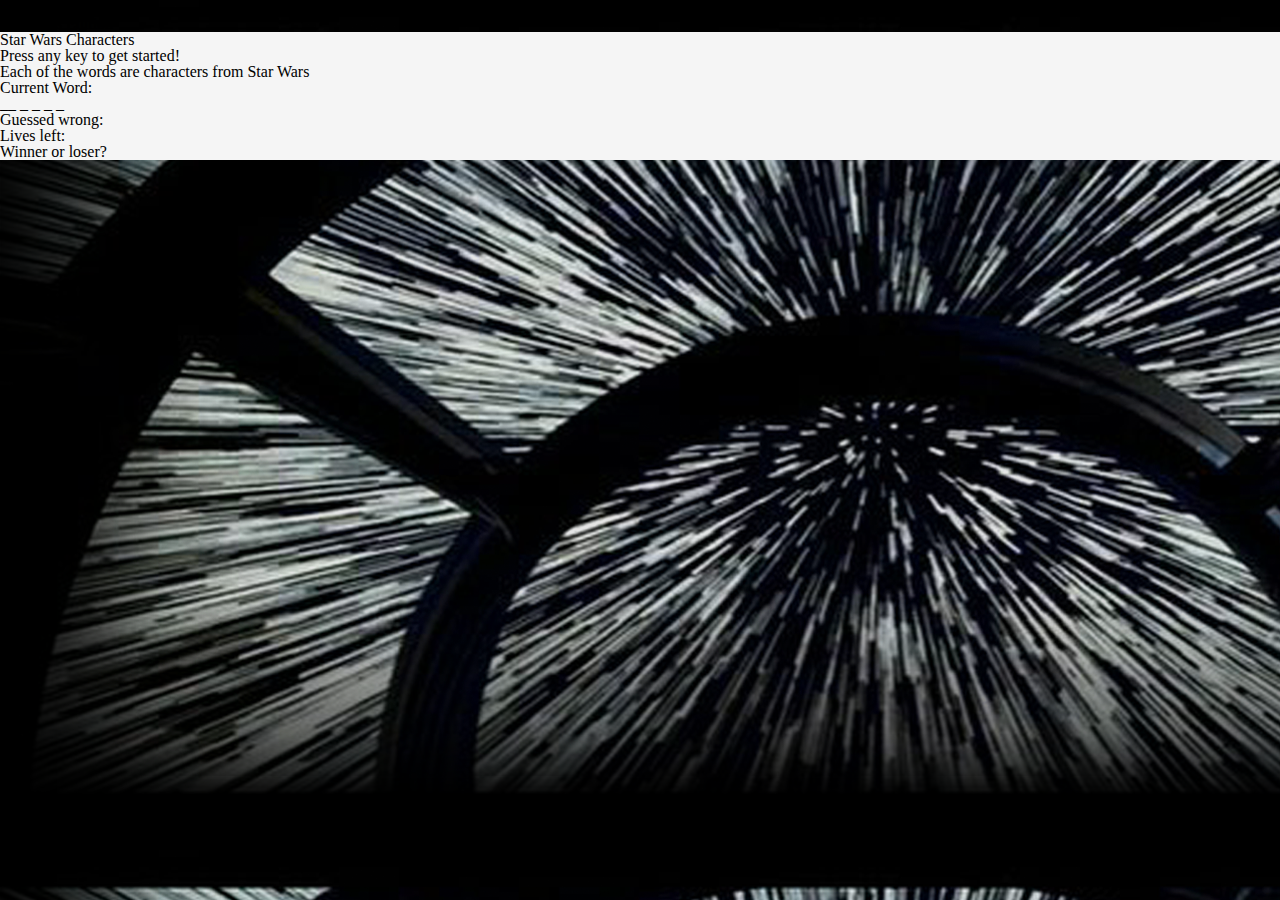
==== index.html @ 184e9417 "work on guessing, wrong, and lives" ====
<!DOCTYPE html>
<html lang="en">
<head>
    <meta charset="UTF-8">
    <meta name="viewport" content="width=device-width, initial-scale=1.0">
    <meta http-equiv="X-UA-Compatible" content="ie=edge">
    <title>Word Guess Game</title>
    <!-- <script src="https://cdnjs.cloudflare.com/ajax/libs/jquery/3.2.1/jquery.min.js"></script> -->
    <link rel="stylesheet" href="assets/css/reset.css">
    <link rel="stylesheet" href="https://stackpath.bootstrapcdn.com/bootstrap/4.1.1/css/bootstrap.min.css" integrity="sha384-WskhaSGFgHYWDcbwN70/dfYBj47jz9qbsMId/iRN3ewGhXQFZCSftd1LZCfmhktB" crossorigin="anonymous">
    <link rel="stylesheet" href="assets/css/style.css">
</head>
<body class="container">
    <div class="jumbotron row">
        <header >
            <h1>Word Guess Game</h1>
            <h2>Star Wars Edition</h2>
        </header>
    </div>
    <!-- Content for the game -->
    <div class="smokey">
        <div>
            <h2>Star Wars Characters</h2>

            <h2>Press any key to get started!</h2>
            <p>Each of the words are characters from Star Wars</p>
        </div>
        
        <div>
            <!-- div for the guessing portion -->
            <div>
                <p>Current Word: <div id="userGuess"></div>
                    <div id="guess"></div>
                 </p>
            </div>
            
            <!-- div for the wrong choices -->
            <div>
                <p>Guessed wrong: <div id="wrong"></div></p>
            </div>
            
            <!-- div for the chances left -->
            <div >
                <p>Lives left: <div id="showlives"></div> </p>
            </div>
            
        </div>

        <!-- div for the winning or losing -->
        <div id="result">
            <h2>Winner or loser?</h2>
        </div>
        
    </div>


<script type="text/javascript" src="assets/javascript/game.js"></script>
</body>
</html>
---- assets/css/style.css ----
body {
    background: url(../images/falconview.png);
    
}

.smokey {
    background:whitesmoke;
}
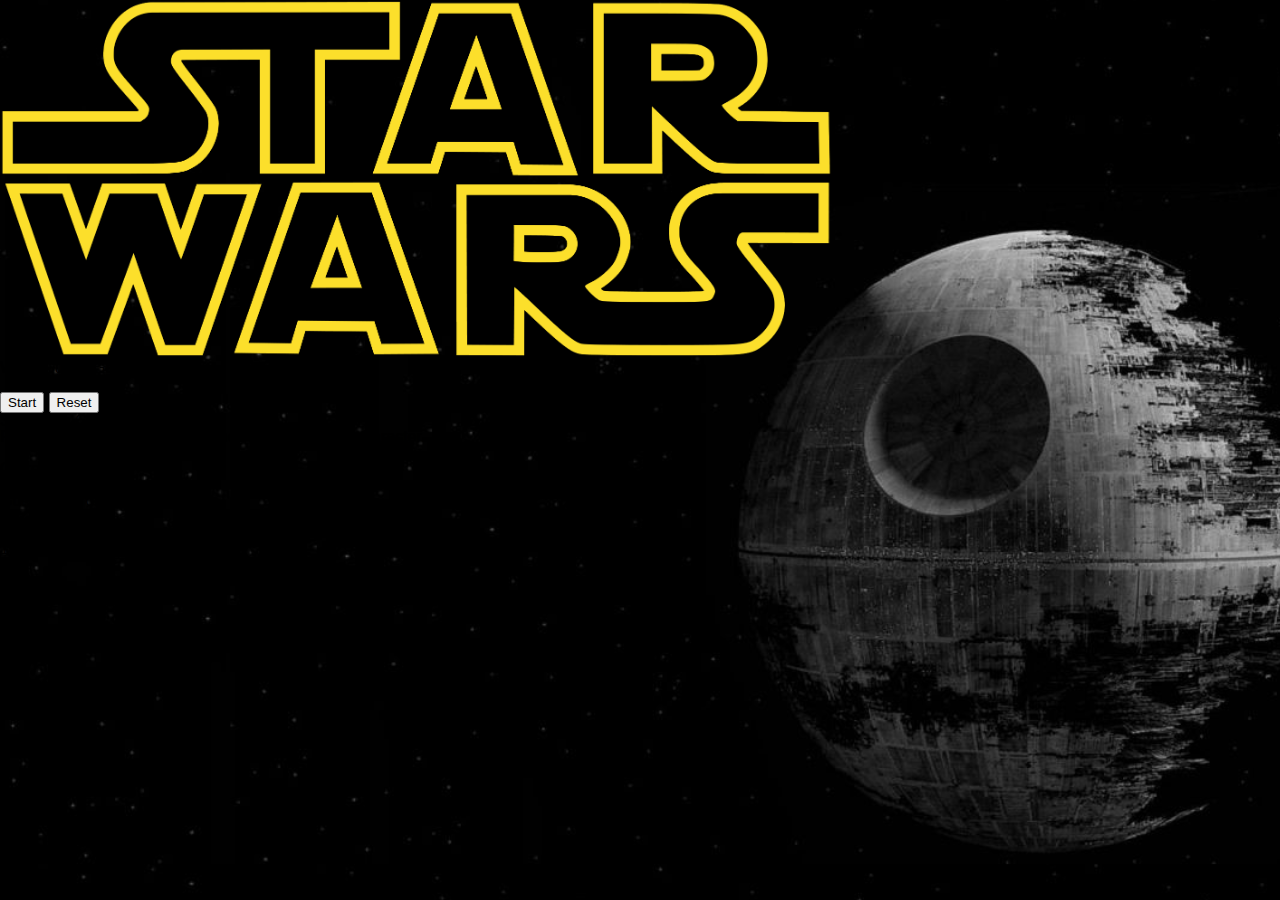
==== commit bdc352b2: "images, indexv2, gamev2" ====
--- a/index.html
+++ b/index.html
@@ -5,55 +5,70 @@
     <meta name="viewport" content="width=device-width, initial-scale=1.0">
     <meta http-equiv="X-UA-Compatible" content="ie=edge">
     <title>Word Guess Game</title>
-    <!-- <script src="https://cdnjs.cloudflare.com/ajax/libs/jquery/3.2.1/jquery.min.js"></script> -->
     <link rel="stylesheet" href="assets/css/reset.css">
     <link rel="stylesheet" href="https://stackpath.bootstrapcdn.com/bootstrap/4.1.1/css/bootstrap.min.css" integrity="sha384-WskhaSGFgHYWDcbwN70/dfYBj47jz9qbsMId/iRN3ewGhXQFZCSftd1LZCfmhktB" crossorigin="anonymous">
     <link rel="stylesheet" href="assets/css/style.css">
 </head>
 <body class="container">
-    <div class="jumbotron row">
-        <header >
-            <h1>Word Guess Game</h1>
-            <h2>Star Wars Edition</h2>
-        </header>
+    <div class="jumbotron">
+        <header class="row" >
+            <img src="assets/images/Star_Wars_logo.png" class="fluid col-lg-6">
+            <h1 class="col-lg-6 text-center">Word Guess Game</h1>
+         </header>    
+    <br> 
+        <div class="row">
+            <button type="button" class="btn btn-warning btn-lg btn-block col-lg-12" id="start-button">Start</button>
+            <button type="button" class= "btn btn-warning btn-lg btn-block col-lg-12" id="reset-button">Reset</button>
+        </div>
+            
+           
+       
+            
     </div>
     <!-- Content for the game -->
-    <div class="smokey">
-        <div>
-            <h2>Star Wars Characters</h2>
-
-            <h2>Press any key to get started!</h2>
-            <p>Each of the words are characters from Star Wars</p>
+    <div class="panel">
+        <div class="card">
+            <div class= "card-body">
+                <h2>Star Wars Characters</h2>
+                <h3>Press any key to guess the names of a Star Wars character.</h3>
+            </div>
         </div>
-        
+    <br>    
         <div>
             <!-- div for the guessing portion -->
-            <div>
-                <p>Current Word: <div id="userGuess"></div>
-                    <div id="guess"></div>
-                 </p>
+            <div class="card">
+                <div class="card-body">
+                    <p>Current Word: <div id="underScores"></div></p>
+                </div> 
             </div>
-            
+    <br>        
             <!-- div for the wrong choices -->
-            <div>
-                <p>Guessed wrong: <div id="wrong"></div></p>
+            <div class="card">
+                <div class="card-body">
+                    <p>Guessed wrong: <div id="wrong-guesses"></div></p>
+                </div>
             </div>
-            
+    <br>        
             <!-- div for the chances left -->
-            <div >
-                <p>Lives left: <div id="showlives"></div> </p>
+            <div class = "card">
+                <div class="card-body">
+                    <p>Lives left: <div id="livesCounter"></div> </p>
+                </div>
             </div>
             
         </div>
-
+    <br>
         <!-- div for the winning or losing -->
-        <div id="result">
-            <h2>Winner or loser?</h2>
+        <div class="card">
+            <div class="card-body">
+                <p>Wins: <div id="win-counter"></div> </p>
+                <p>Losses: <div id="loss-counter"> </div></p>
+            </div>   
         </div>
         
     </div>
 
 
-<script type="text/javascript" src="assets/javascript/game.js"></script>
+<script type="text/javascript" src="assets/javascript/gameV2.js"></script>
 </body>
 </html>--- a/assets/css/style.css
+++ b/assets/css/style.css
@@ -1,9 +1,12 @@
 body {
-    background: url(../images/falconview.png);
+    background: url(../images/star-wars-wallpaper-desktop-movies-entertainment-death.jpg);
+    background-size: 120%;
+    font-family: 'Franklin Gothic Medium', 'Arial Narrow', Arial, sans-serif;
+
     
 }
 
-.smokey {
-    background:whitesmoke;
+img{
+    width:65%;
+    height:65%;
 }
-
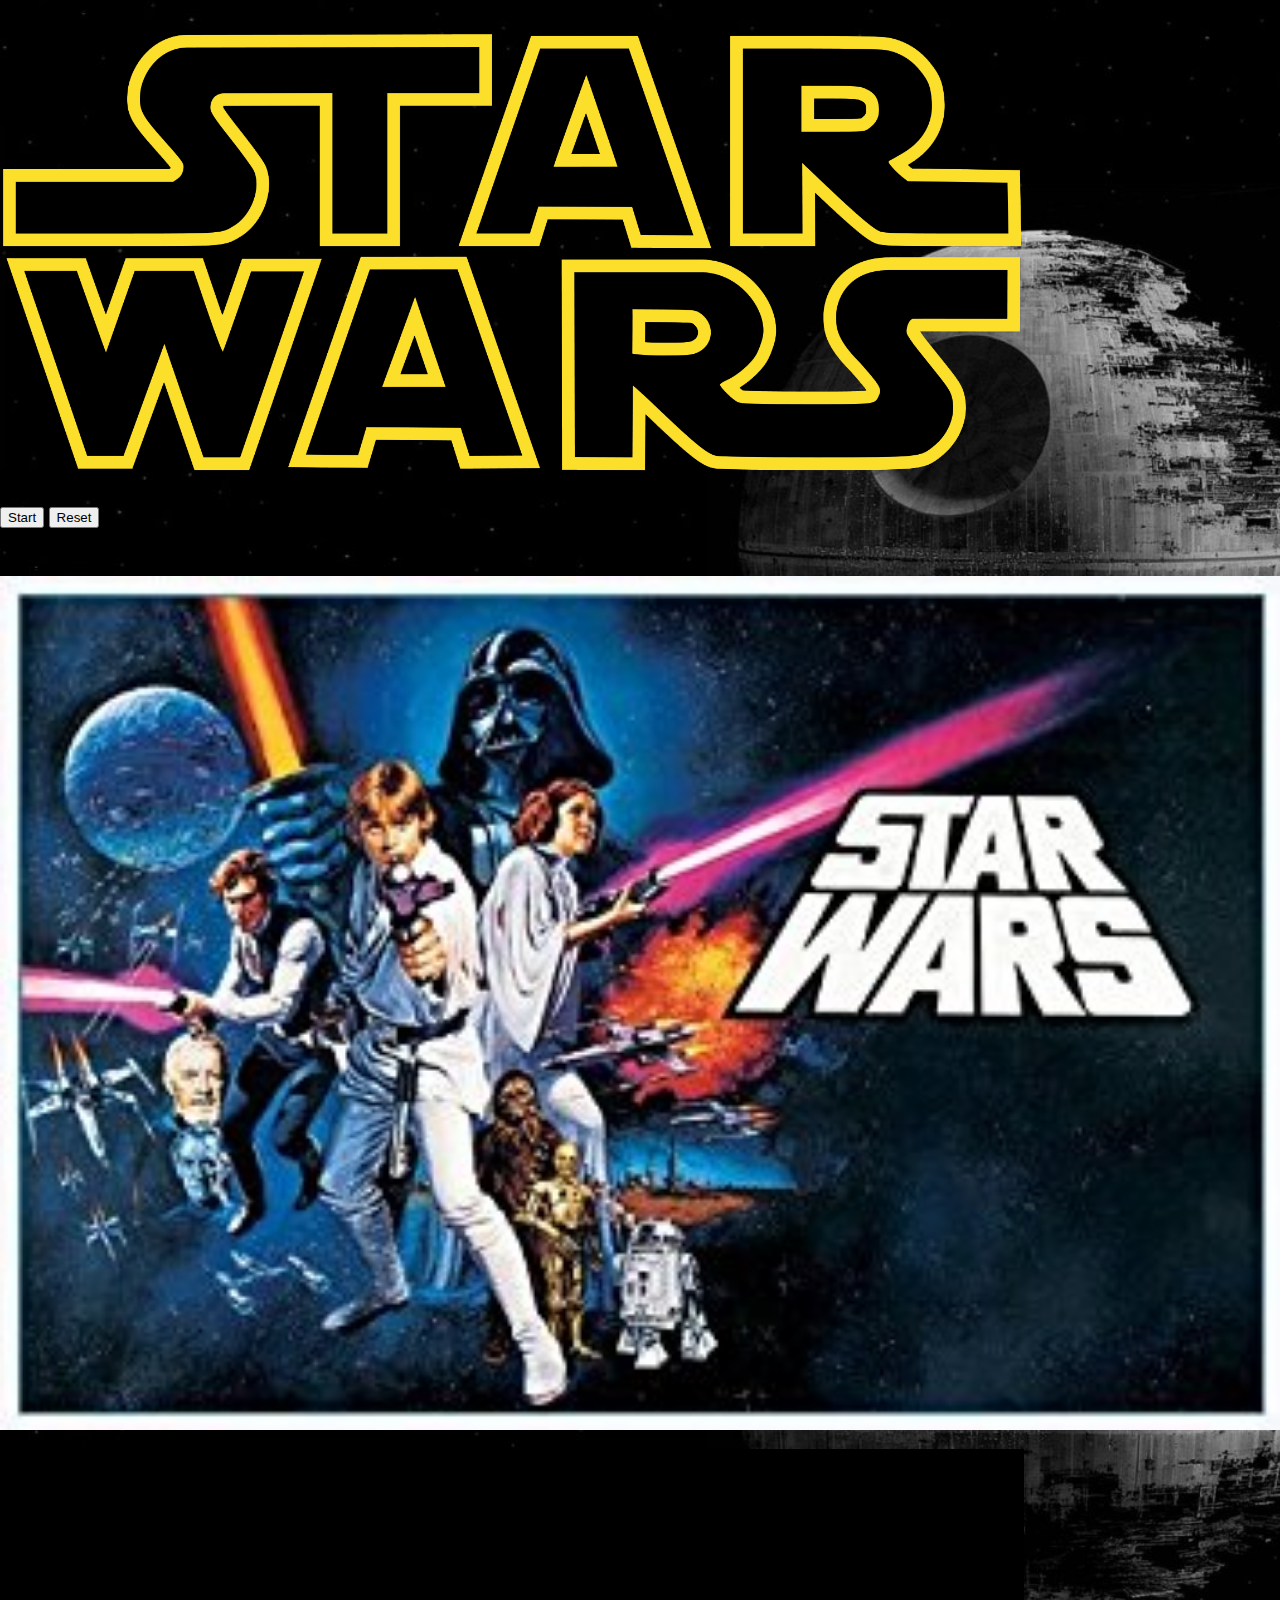
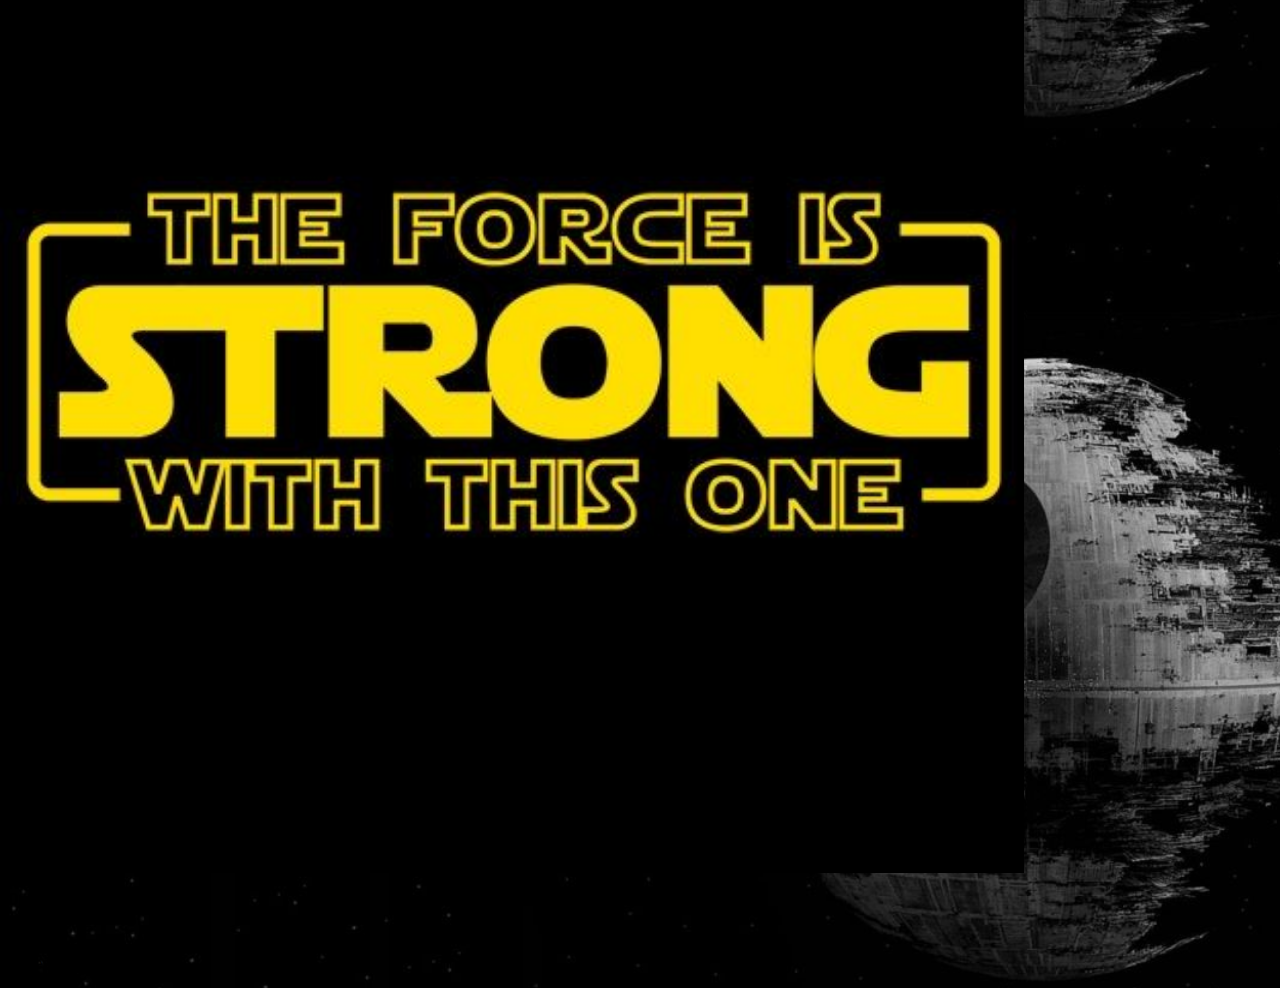
==== commit e4ac4b30: "final" ====
--- a/index.html
+++ b/index.html
@@ -4,71 +4,78 @@
     <meta charset="UTF-8">
     <meta name="viewport" content="width=device-width, initial-scale=1.0">
     <meta http-equiv="X-UA-Compatible" content="ie=edge">
-    <title>Word Guess Game</title>
     <link rel="stylesheet" href="assets/css/reset.css">
     <link rel="stylesheet" href="https://stackpath.bootstrapcdn.com/bootstrap/4.1.1/css/bootstrap.min.css" integrity="sha384-WskhaSGFgHYWDcbwN70/dfYBj47jz9qbsMId/iRN3ewGhXQFZCSftd1LZCfmhktB" crossorigin="anonymous">
     <link rel="stylesheet" href="assets/css/style.css">
+    <title>Star Wars Hangman</title>
 </head>
-<body class="container">
-    <div class="jumbotron">
-        <header class="row" >
-            <img src="assets/images/Star_Wars_logo.png" class="fluid col-lg-6">
-            <h1 class="col-lg-6 text-center">Word Guess Game</h1>
-         </header>    
-    <br> 
+<body>
+    <div class="container">
+        <header class="jumbotron">
+            <div class="row">
+                <div class="col-lg-6 ">
+                    <h1>Word Guess Game</h1>
+                    <h5>By Daniel Pruitt</h5>
+                </div>
+                <div class="col-lg-6">
+                    <img src="assets/images/Star_Wars_logo.png" class="img-fluid">
+                </div>
+            </div>  
+            <br>
+            <br>
+            <div class="row">
+                <div class="col-lg-12">
+                    <button type="button" class="btn btn-warning btn-lg btn-block col-lg-12 shadow-lg" id="start-button">Start</button>
+                    <button type="button" class= "btn btn-warning btn-lg btn-block col-lg-12 shadow-lg" id="reset-button">Reset</button>
+                </div>
+            </div>
+        </header>
+
         <div class="row">
-            <button type="button" class="btn btn-warning btn-lg btn-block col-lg-12" id="start-button">Start</button>
-            <button type="button" class= "btn btn-warning btn-lg btn-block col-lg-12" id="reset-button">Reset</button>
+            <div class="card col-lg-5">
+                <div class="card-body">
+                    <h3 class="bg-warning rounded shadow">Press any character to begin!</h3>
+                    <h6 class="bg-warning rounded shadow">Hint:Names may be combined with no spaces</h6>
+                </div>
+            </div>
+
+            <div class="card float-left col-lg-7">
+                <div class= "card-body">
+                    <p class="bg-warning shadow">Current Word: <div id="underScores"></div></p>
+                    
+                </div>
+            </div>
+            <div class="card col-lg-7 align-content-center">
+                    <div class= "card-body" >
+                        <img src="assets/images/poster2.jpg" id="image" class="float-right shadow img-thumbnail img-responsive"> 
+                    </div>
+            </div>
+            <div class="card col-lg-5 float-left">
+                <div class="card-body">
+                    <p class="bg-warning rounded shadow">Guessed wrong: <div id="wrong-guesses"></div></p>
+                    <img src="assets/images/force2.jpg">
+                </div>
+            </div>
         </div>
             
-           
-       
-            
-    </div>
-    <!-- Content for the game -->
-    <div class="panel">
-        <div class="card">
-            <div class= "card-body">
-                <h2>Star Wars Characters</h2>
-                <h3>Press any key to guess the names of a Star Wars character.</h3>
+        
+        <div class="row">
+            <div class="card col-lg-6">
+                <div class="card-body float-left col-lg-6">
+                    <p class="bg-warning rounded shadow">Lives left: <div id="livesCounter"></div></p>
+                        <br>
+                </div>
+            </div>
+            <div class="card col-lg-6 float-right">
+                <div class = "card-body">
+                    <p class="bg-warning rounded shadow">Wins: <div id="win-counter"></div> </p>
+                    <p class="bg-warning rounded shadow">Losses: <div id="loss-counter"> </div></p>
+                </div>
             </div>
         </div>
-    <br>    
-        <div>
-            <!-- div for the guessing portion -->
-            <div class="card">
-                <div class="card-body">
-                    <p>Current Word: <div id="underScores"></div></p>
-                </div> 
-            </div>
-    <br>        
-            <!-- div for the wrong choices -->
-            <div class="card">
-                <div class="card-body">
-                    <p>Guessed wrong: <div id="wrong-guesses"></div></p>
-                </div>
-            </div>
-    <br>        
-            <!-- div for the chances left -->
-            <div class = "card">
-                <div class="card-body">
-                    <p>Lives left: <div id="livesCounter"></div> </p>
-                </div>
-            </div>
-            
-        </div>
-    <br>
-        <!-- div for the winning or losing -->
-        <div class="card">
-            <div class="card-body">
-                <p>Wins: <div id="win-counter"></div> </p>
-                <p>Losses: <div id="loss-counter"> </div></p>
-            </div>   
-        </div>
+      
         
     </div>
-
-
-<script type="text/javascript" src="assets/javascript/gameV2.js"></script>
+    <script type="text/javascript" src="assets/javascript/gameV2.js"></script>
 </body>
 </html>--- a/assets/css/style.css
+++ b/assets/css/style.css
@@ -7,6 +7,10 @@
 }
 
 img{
-    width:65%;
-    height:65%;
+    width:80%;
+    height:80%;
 }
+#image{
+    width:100%;
+    height:100%
+}